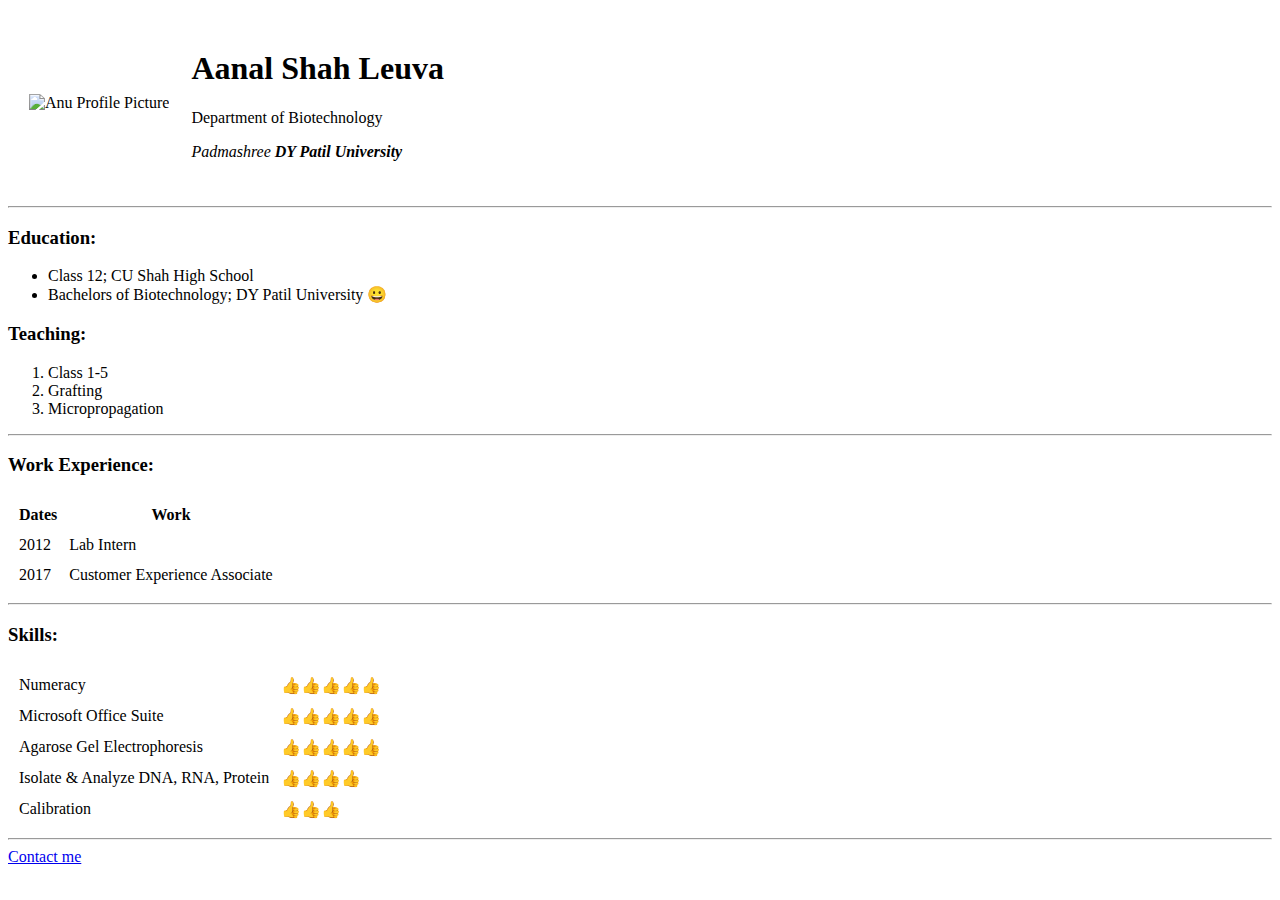
==== index.html @ 88f77016 "Add files via upload" ====
<!DOCTYPE html>
<html lang="en" dir="ltr">

<head>
  <meta charset="utf-8">
  <title>Anu's Personal Site</title>
  <link rel="stylesheet" href="css/style.css">
</head>

<body>
  <table cellspacing="20">
    <tr>
      <td><img class="Aanal Shah Leuva circular" src="Aanal Shah Leuva.jfif" alt="Anu Profile Picture"></td>
      <td><h1>Aanal Shah Leuva</h1>
      <p>Department of Biotechnology</p>
      <p><em>Padmashree<strong> DY Patil University</strong></em></p></td>
    </tr>
  </table>

  <hr>
  <h3>Education:</h3>
  <ul>
    <li>Class 12; CU Shah High School</li>
    <li>Bachelors of Biotechnology; DY Patil University 😀</li>
  </ul>
  <h3>Teaching:</h3>
  <ol>
    <li>Class 1-5</li>
    <li>Grafting</li>
    <li>Micropropagation</li>
  </ol>
  <hr>
  <h3>Work Experience:</h3>
  <table cellspacing="10">
    <thead>
      <th>Dates</th>
      <th>Work</th>
    </thead>
    <tbody>
      <tr>
        <td>2012</td>
        <td>Lab Intern</td>
      </tr>
      <tr>
        <td>2017</td>
        <td>Customer Experience Associate</td>
      </tr>
    </tbody>
  </table>
  <hr>
  <h3>Skills:</h3>
  <table cellspacing="10">
    <tr>
      <td>Numeracy</td>
      <td>👍👍👍👍👍</td>
    </tr>
    <tr>
        <td>Microsoft Office Suite</td>
        <td>👍👍👍👍👍</td>
    </tr>
    <tr>
      <td>Agarose Gel Electrophoresis</td>
      <td>👍👍👍👍👍</td>
    </tr>
    <tr>
      <td>Isolate & Analyze DNA, RNA, Protein</td>
      <td>👍👍👍👍</td>
    </tr>
    <tr>
      <td>Calibration</td>
      <td>👍👍👍</td>
    </tr>
  </table>
  <hr>
  <a href="contact.html">Contact me</a>
</body>

</html>
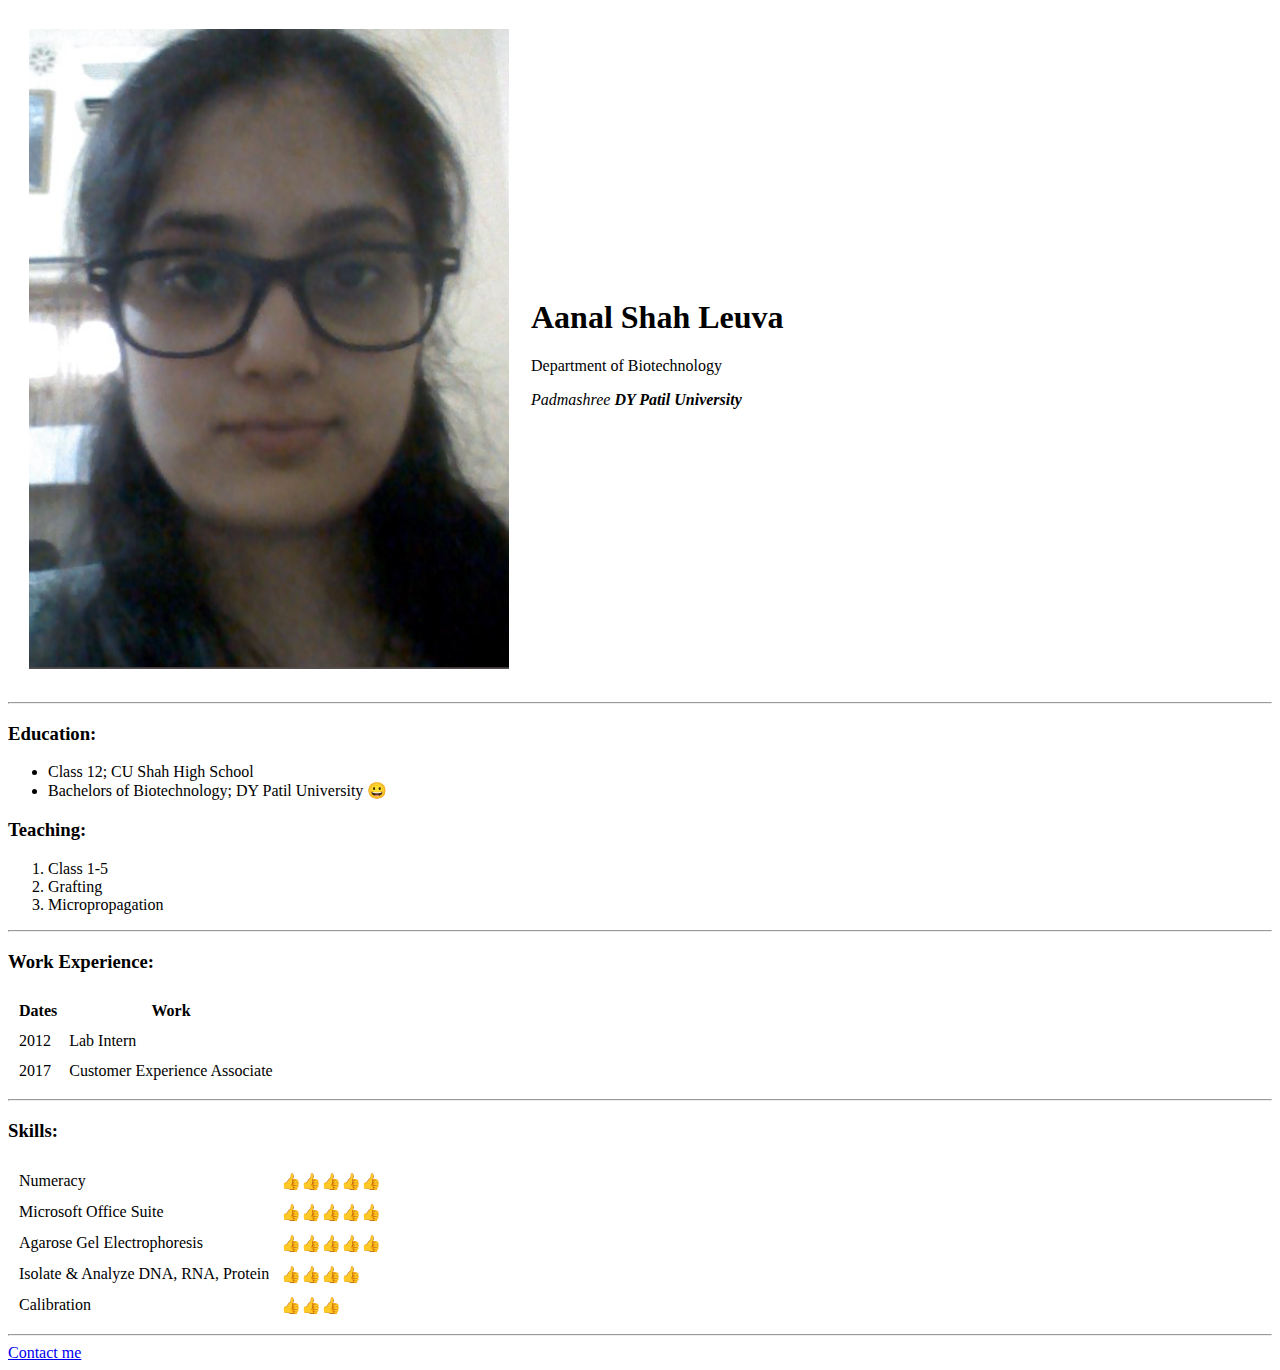
==== commit 4d665a9e: "Update index.html" ====
--- a/index.html
+++ b/index.html
@@ -10,7 +10,7 @@
 <body>
   <table cellspacing="20">
     <tr>
-      <td><img class="Aanal Shah Leuva circular" src="Aanal Shah Leuva.jfif" alt="Anu Profile Picture"></td>
+      <td><img class="Aanal Shah Leuva circular" src="[data-uri]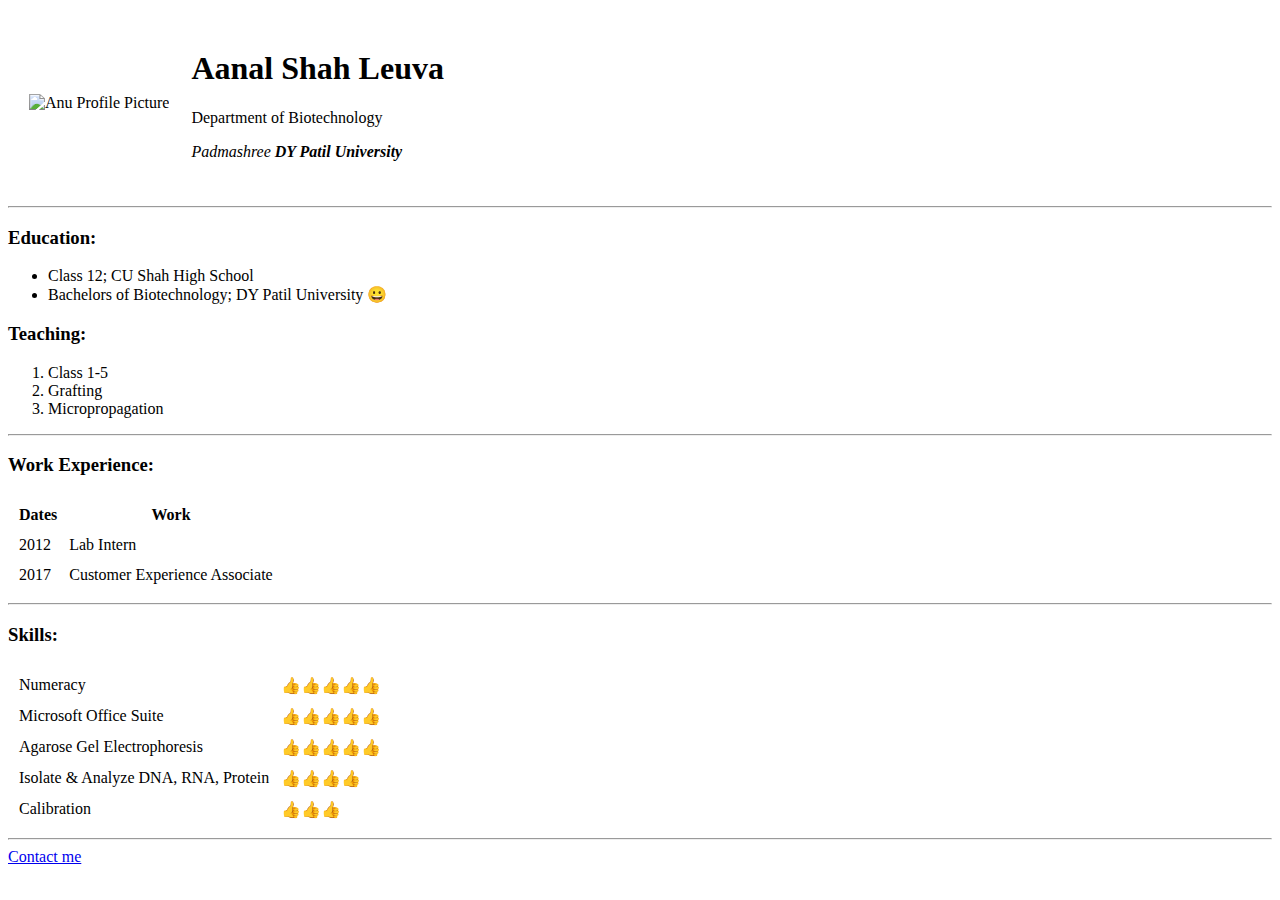
==== commit 1fefe863: "Update index.html" ====
--- a/index.html
+++ b/index.html
@@ -10,7 +10,7 @@
 <body>
   <table cellspacing="20">
     <tr>
-      <td><img class="Aanal Shah Leuva circular" src="[data-uri]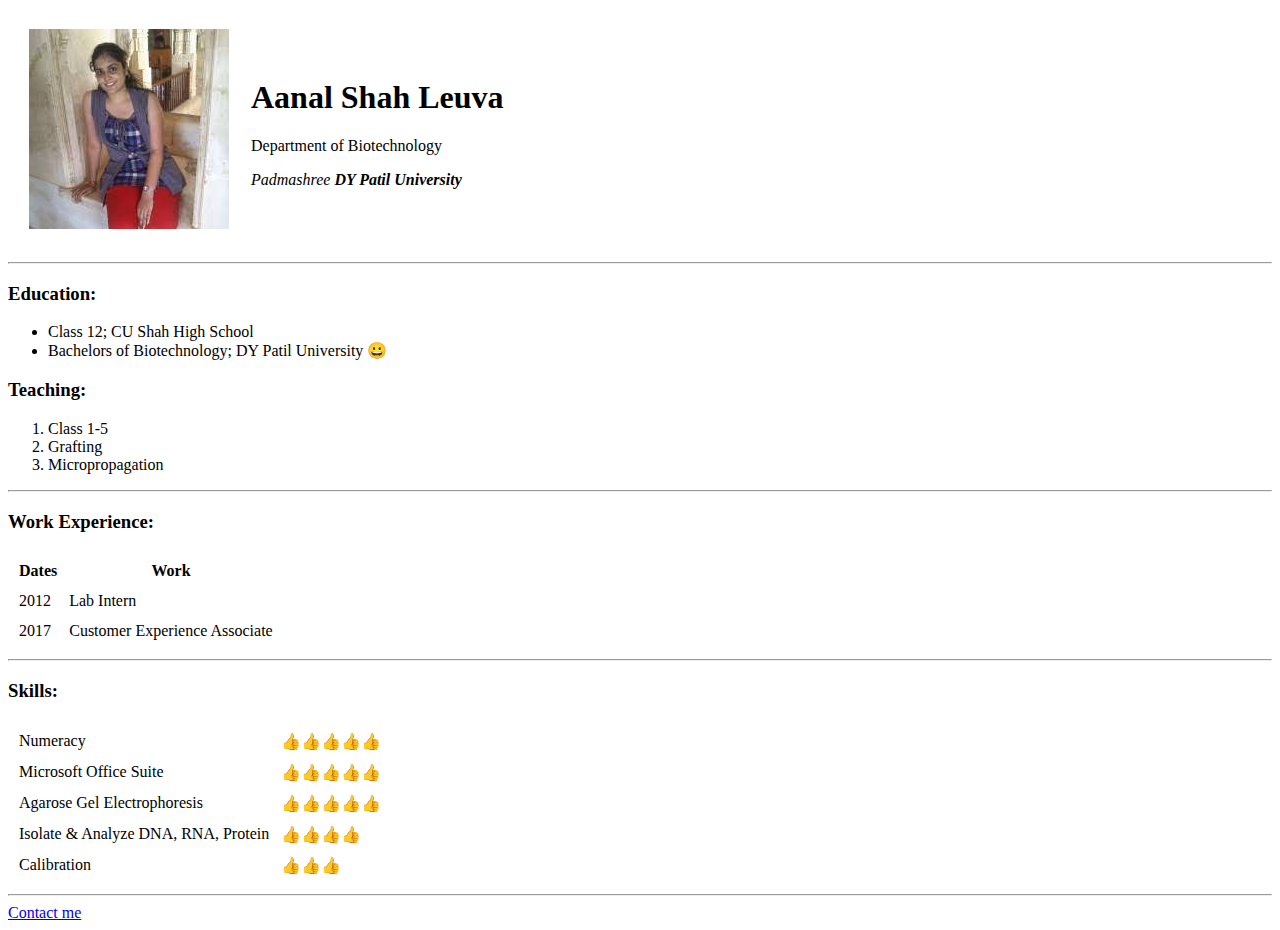
==== commit 573b5b98: "Update index.html" ====
--- a/index.html
+++ b/index.html
@@ -4,13 +4,13 @@
 <head>
   <meta charset="utf-8">
   <title>Anu's Personal Site</title>
-  <link rel="stylesheet" href="css/style.css">
+  <link rel="stylesheet" type="text/css" href="css/style.css">
 </head>
 
 <body>
   <table cellspacing="20">
     <tr>
-      <td><img class="Aanal Shah Leuva circular" src="Aanal Shah Leuva.jpg" alt="Anu Profile Picture"></td>
+      <td><img class="Aanal Shah Leuva circular" src="Aanal Shah Leuva.png" alt="Anu Profile Picture"></td>
       <td><h1>Aanal Shah Leuva</h1>
       <p>Department of Biotechnology</p>
       <p><em>Padmashree<strong> DY Patil University</strong></em></p></td>
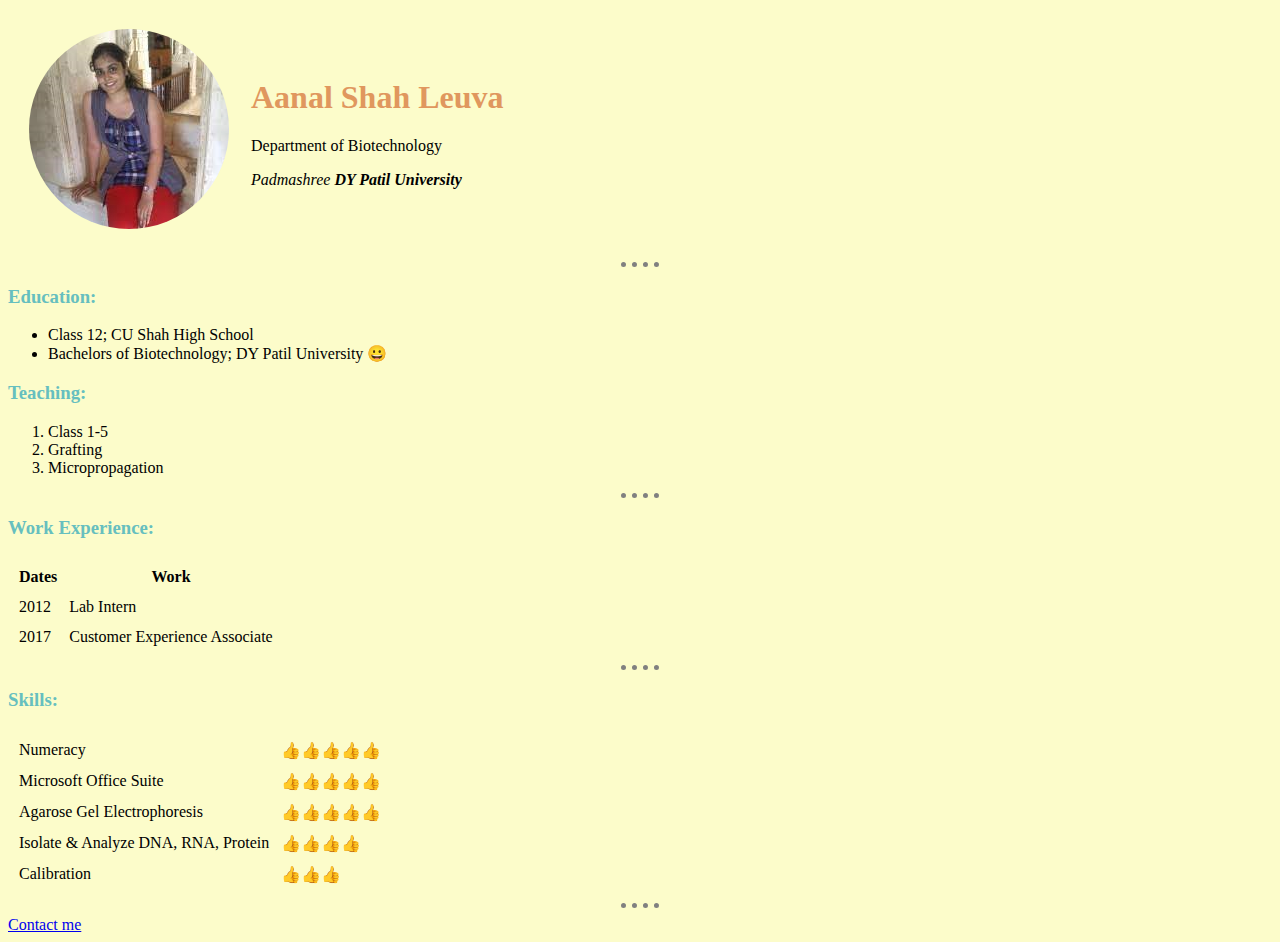
==== commit 02318365: "Update index.html" ====
--- a/index.html
+++ b/index.html
@@ -4,7 +4,7 @@
 <head>
   <meta charset="utf-8">
   <title>Anu's Personal Site</title>
-  <link rel="stylesheet" type="text/css" href="css/style.css">
+  <link rel="stylesheet" type="text/css" href="style.css">
 </head>
 
 <body>
--- a/style.css
+++ b/style.css
@@ -0,0 +1,24 @@
+body {
+  background-color: #fcfcca;
+}
+
+hr{
+  color: grey;
+  border-style: none;
+  border-top-style: dotted;
+  border-spacing: 1000px;
+  border-width: thick;
+  width: 3%;
+}
+
+h1{
+  color: #e0975e;
+}
+
+h3{
+  color: #66bfbf;
+}
+
+.circular {
+  border-radius: 100%;
+}
